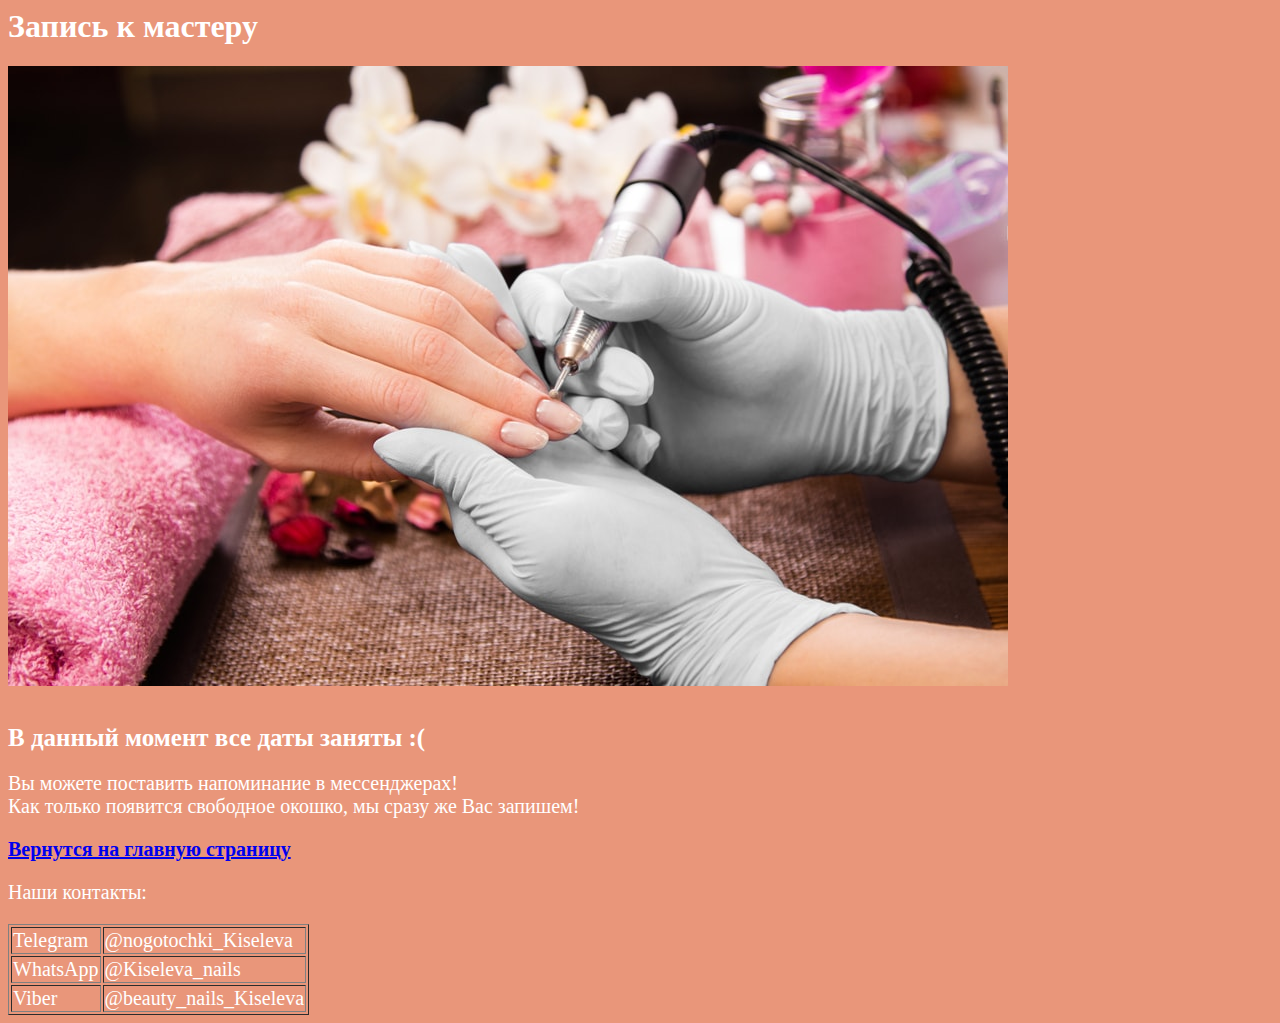
==== page2.html @ db4cb05a "Add files via upload" ====
<html>
    <head>
        <title>Запись к мастеру</title>
    </head>

    <body style="background-color: darksalmon;">
        <div>
            <h1 style="color: white;">Запись к мастеру</h1>
            <img src="img/nails.jpeg"; title="Ноготочки"; alt="Красивая картинка ноготочков">
        </div>

        <br />

        <div style="font-size: 20px ; color: white;">
            <p><span style="font-size: 25px "><strong>В данный момент все даты заняты :(</strong></span> </p>
            <p>Вы можете поставить напоминание в мессенджерах!<br>
            Как только появится свободное окошко, мы сразу же Вас запишем!</p>
        </div>

        <div style="font-size: 20px ; color: white;">
            <a href="index.html"><strong>Вернутся на главную страницу</strong></a>
         </div>

        <div>
            <p style="font-size: 20px ; color: white;">Наши контакты:</p>
            <table border="1" style="font-size: 20px ; color: white;">
                <tr><td>Telegram</td><td>@nogotochki_Kiseleva</td></tr>
                <tr><td>WhatsApp</td><td>@Kiseleva_nails</td></tr>
                <tr><td>Viber</td><td>@beauty_nails_Kiseleva</td></tr>
            </table>
        </div>

    </body>
</html>
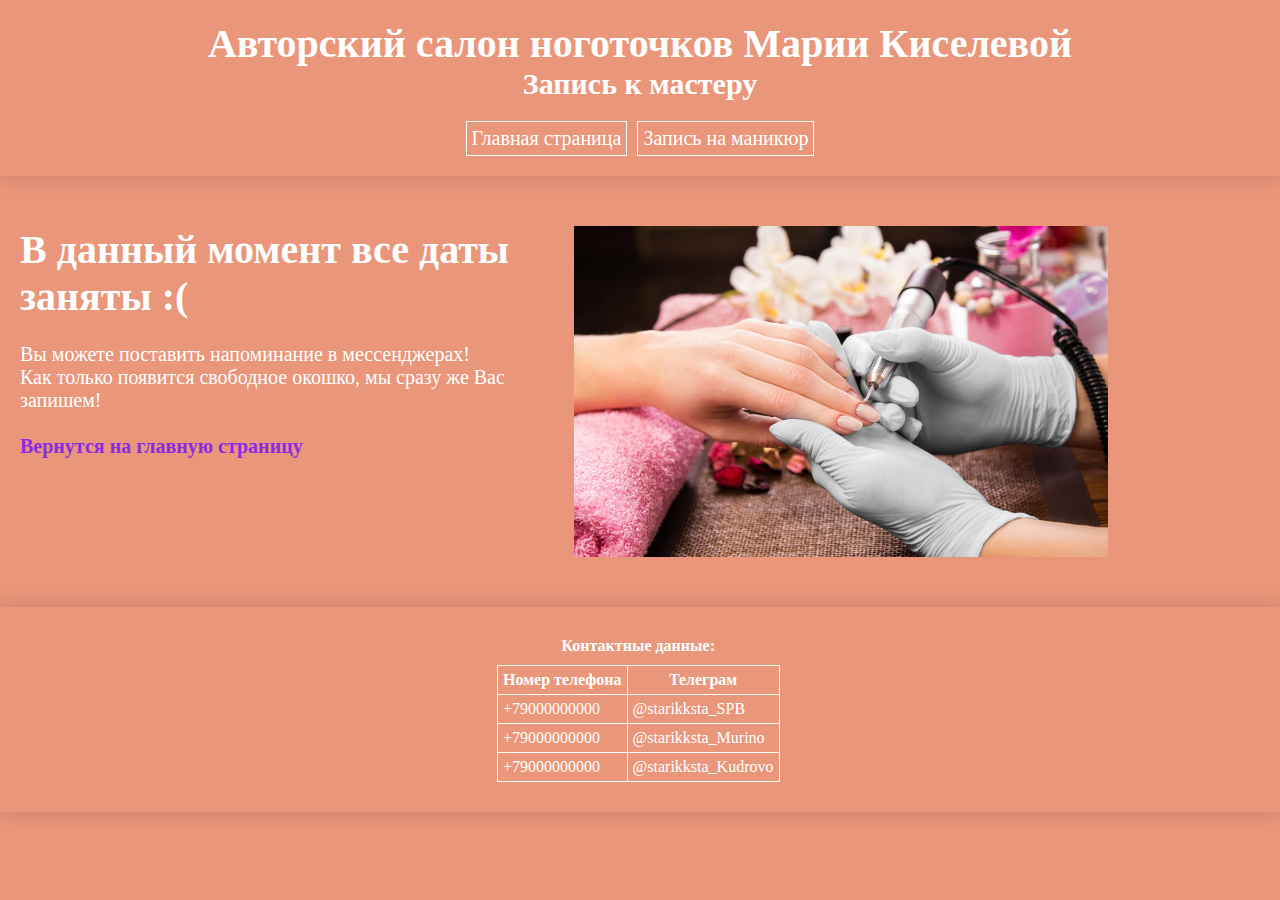
==== commit 8818a7e2: "Add files via upload" ====
--- a/page2.html
+++ b/page2.html
@@ -1,34 +1,72 @@
 <html>
     <head>
         <title>Запись к мастеру</title>
+        <link rel="stylesheet" href="style.css">
     </head>
 
-    <body style="background-color: darksalmon;">
-        <div>
-            <h1 style="color: white;">Запись к мастеру</h1>
-            <img src="img/nails.jpeg"; title="Ноготочки"; alt="Красивая картинка ноготочков">
-        </div>
+    <body style="background-color: darksalmon">
 
-        <br />
+        <header id="header">
+          <div class="header_name">
+            <h1 style="color: white;">Авторский салон ноготочков Марии Киселевой</h1>
+            <h2 style="color: white;">Запись к мастеру</h2>
+          </div>
+      
+            <nav class="header_nav">
+              <a href="index.html" class="header_nav_hover">Главная страница</a>
+              <a href="page2.html">Запись на маникюр</a>
+            </nav>
+          </header>
 
-        <div style="font-size: 20px ; color: white;">
-            <p><span style="font-size: 25px "><strong>В данный момент все даты заняты :(</strong></span> </p>
-            <p>Вы можете поставить напоминание в мессенджерах!<br>
-            Как только появится свободное окошко, мы сразу же Вас запишем!</p>
-        </div>
 
-        <div style="font-size: 20px ; color: white;">
-            <a href="index.html"><strong>Вернутся на главную страницу</strong></a>
-         </div>
 
-        <div>
-            <p style="font-size: 20px ; color: white;">Наши контакты:</p>
-            <table border="1" style="font-size: 20px ; color: white;">
-                <tr><td>Telegram</td><td>@nogotochki_Kiseleva</td></tr>
-                <tr><td>WhatsApp</td><td>@Kiseleva_nails</td></tr>
-                <tr><td>Viber</td><td>@beauty_nails_Kiseleva</td></tr>
-            </table>
-        </div>
+          <main id="main_pg2">
+              <article class="article_pg2">
+                <div class="article_pg2_left">
+                  <h1><span style="color: white; "><strong>В данный момент все даты заняты :( </strong></span> </h1>
+                  <br>
+                  <p style="font-size: 20px ; color: white;">Вы можете поставить напоминание в мессенджерах!<br>
+                  Как только появится свободное окошко, мы сразу же Вас запишем!</p>
+                  <br>
+                  <a style="font-size: 20px ; color: blueviolet;"; href="index.html"><strong>Вернутся на главную страницу</strong></a>
+                </div>
+                
+                <div class="article_pg2_right">
+                  <img src="img/nails.jpeg"; title="Ноготочки"; alt="Красивая картинка ноготочков">
+                </div>
+              </article>
+          </main>
+
+
+
+          <footer id="footer">
+            <div class="table">
+              <table>
+                <caption><b>Контактные данные:</b></caption>
+                <thead>
+                  <tr>
+                    <th>Номер телефона</th>
+                    <th>Телеграм</th>
+                  </tr>
+                </thead>
+                <tbody>
+                  <tr>
+                    <td>+79000000000</td>
+                    <td>@starikksta_SPB</td>
+                  </tr>
+                  <tr>
+                    <td>+79000000000</td>
+                    <td>@starikksta_Murino</td>
+                  </tr>
+                  <tr>
+                    <td>+79000000000</td>
+                    <td>@starikksta_Kudrovo</td>
+                  </tr>
+                </tbody>
+              </table>
+            </div>
+          </footer>
+
 
     </body>
 </html>--- a/style.css
+++ b/style.css
@@ -0,0 +1,270 @@
+* {
+    margin: 0;
+    padding: 0;
+}
+a {
+    font: inherit;
+    color: inherit;
+    text-decoration: none;
+}
+
+body {
+    font-size: 20px;
+    background-color: palevioletred;
+}
+
+
+
+/*HEADER*/
+#header {
+    text-align: center;
+    display: flex;
+    flex-direction: column;
+    box-shadow: 0px 0px 20px 0px rgba(0, 0, 0, 0.15);
+    padding: 20px 0;
+}
+.header_nav {
+    display: flex;
+    justify-content: space-between;
+    margin: 20px auto 0;
+    gap: 10px;
+}
+.header_nav>a {
+    border: 1px solid rgb(255, 255, 255);
+    padding: 5px;
+    color: rgb(255, 255, 255);
+}
+.header_nav_hover:hover {
+    color: rgb(255, 238, 0);
+}
+  
+
+
+/*FOOTER*/
+#footer {
+    box-shadow: 0px 0px 20px 0px rgba(0, 0, 0, 0.15)
+}
+.table {
+    margin: 20px auto 0;
+    padding: 30px 0;
+    width: 286px;
+}
+table {
+    border: 1px solid rgb(255, 255, 255);
+    border-collapse: collapse;
+    color: rgb(255, 255, 255);
+}
+td, th {
+    border: 1px solid rgb(255, 255, 255);
+    padding: 5px;
+}
+.table>table>caption {
+    margin-bottom: 10px;
+}
+
+
+
+/*MAIN*/
+/*Page 2*/
+@media (min-width: 1000px) {
+    #main_pg2 {
+        display: flex;
+        margin: 50px 0;
+    }
+
+
+    
+    .article_pg2 {
+        display: flex;
+        width: 85%;
+        padding: 0 40px 0 20px;
+         gap: 20px;
+    }
+    .article_pg2_left {
+        width: 50%;
+    }
+    .article_pg2_left>h3 {
+        margin-bottom: 20px;
+        font-size: 36px;
+    }
+    .article_pg2_right {
+        width: 50%;
+    }
+    .article_pg2_right>img {
+        display: flex;
+        width: 100%;
+    }
+
+
+
+}
+
+@media (max-width: 1000px) {
+    /*HEADER*/
+    .header_nav {
+        display: none;
+    }
+
+    /*MAIN*/
+    #main_pg2 {
+        display: flex;
+        flex-direction: column;
+        margin-bottom: 50px;
+    }
+
+       
+    .article_pg2 {
+        display: flex;
+        padding: 0 40px 0 20px;
+        gap: 20px;
+    }
+    .article_pg2_left {
+        width: 50%;
+    }
+    .article_pg2_left>h3 {
+        margin-bottom: 20px;
+        font-size: 36px;
+    }
+    .article_pg2_right {
+        width: 50%;
+    }
+    .article_pg2_right>img {
+        display: flex;
+        width: 100%;
+    }
+}
+
+@media (max-width: 500px) {
+    .article_pg2 {
+        display: flex;
+        padding: 0 40px 0 20px;
+        
+        gap: 20px;
+        flex-direction: column;
+    }
+    .article_pg2_left {
+        width: 100%;
+    }
+    .article_pg2_right {
+        width: 100%;
+    }
+}
+
+
+
+/*Landing page*/
+@media (min-width: 1000px) {
+    #main_pg1 {
+        display: flex;
+        margin: 50px 0;
+    }
+    
+    .article_pg1 {
+        width: 60%;
+        padding: 0 20px;
+    }
+    .article_pg1_first_block>img {
+        float: right;
+        display: flex;
+        width: 100%;
+    }
+
+    .aside_right_pg1 {
+        width: 35%;
+    }
+    .aside_right_pg1_block {
+        display: flex;
+        flex-direction: column;
+        padding-left: 25px;
+        
+    }
+    .aside_right_pg1_block {
+        display: flex;
+        width: 100%;
+    }
+    .aside_right_pg1_block>ul {
+        padding-left: 20px;
+    }
+    .aside_right_pg1_block>ol {
+        padding-left: 25px;
+    }
+}
+
+@media (max-width: 1000px) {
+    /*HEADER*/
+    .header_nav {
+        display: none;
+    }
+    
+    /*MAIN*/
+    #main_pg1 {
+        display: flex;
+        flex-direction: column;
+        margin-bottom: 50px;
+    }
+    .aside_left_pg1 {
+        display: flex;
+        flex-direction: column;
+        gap: 10px;
+        text-align: center;
+        padding: 20px 0 30px 0;
+    }
+    .aside_left_pg1>div>a {
+        color: grey;
+        padding: 5px;
+        margin: 0 auto;
+    }
+    .aside_left_pg1>div>a:hover {
+        color: rgb(187, 157, 113);
+    }
+
+
+    .article_pg1 {
+        width: 100%;
+        padding: 20px 0;
+        border-top: 1px solid rgb(190, 190, 190);
+        border-bottom: 1px solid rgb(190, 190, 190);
+    }
+    .article_pg1_first_block>img {
+        float: right;
+        width: 40%;
+        margin-left: 30px;
+
+    }
+
+
+    .aside_right_pg1 {
+        width: 100%;
+        padding-top: 20px;
+    }
+    .aside_right_pg1_block {
+        display: flex;
+        flex-direction: column;
+        padding-left: 25px;
+        color: grey;
+    }
+    .aside_right_pg1_block>p {
+        color: black;
+    }
+    .aside_right_pg1_block>ul {
+        padding-left: 20px;
+    }
+    .aside_right_pg1_block>ol {
+        padding-left: 25px;
+    }
+}
+
+@media (max-width: 500px) {
+    .article_pg1 {
+        width: 100%;
+        padding: 20px 0;
+        border-top: 1px solid rgb(190, 190, 190);
+        border-bottom: 1px solid rgb(190, 190, 190);
+        display: flex;
+        flex-direction: column;
+    }
+    .article_pg1_first_block>img {
+        width: 100%;
+        margin-left: 0px;
+    }
+}